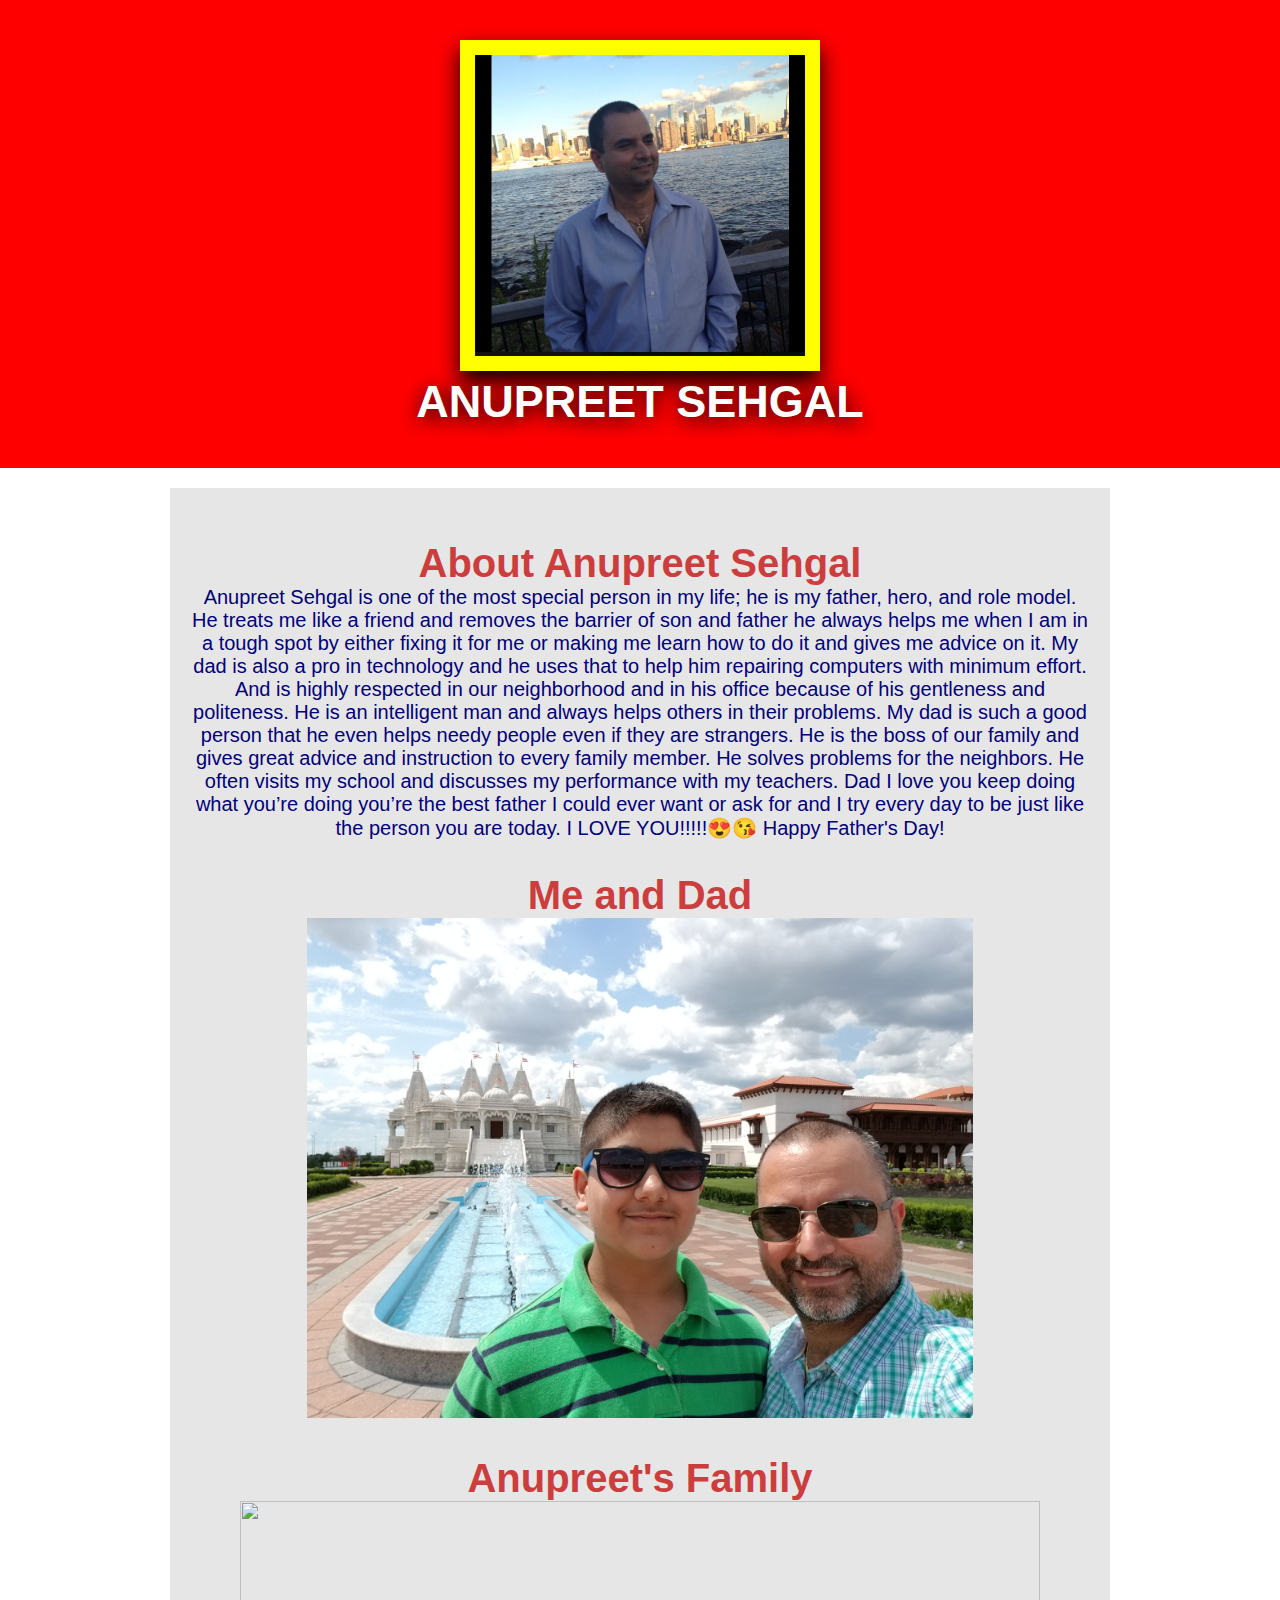
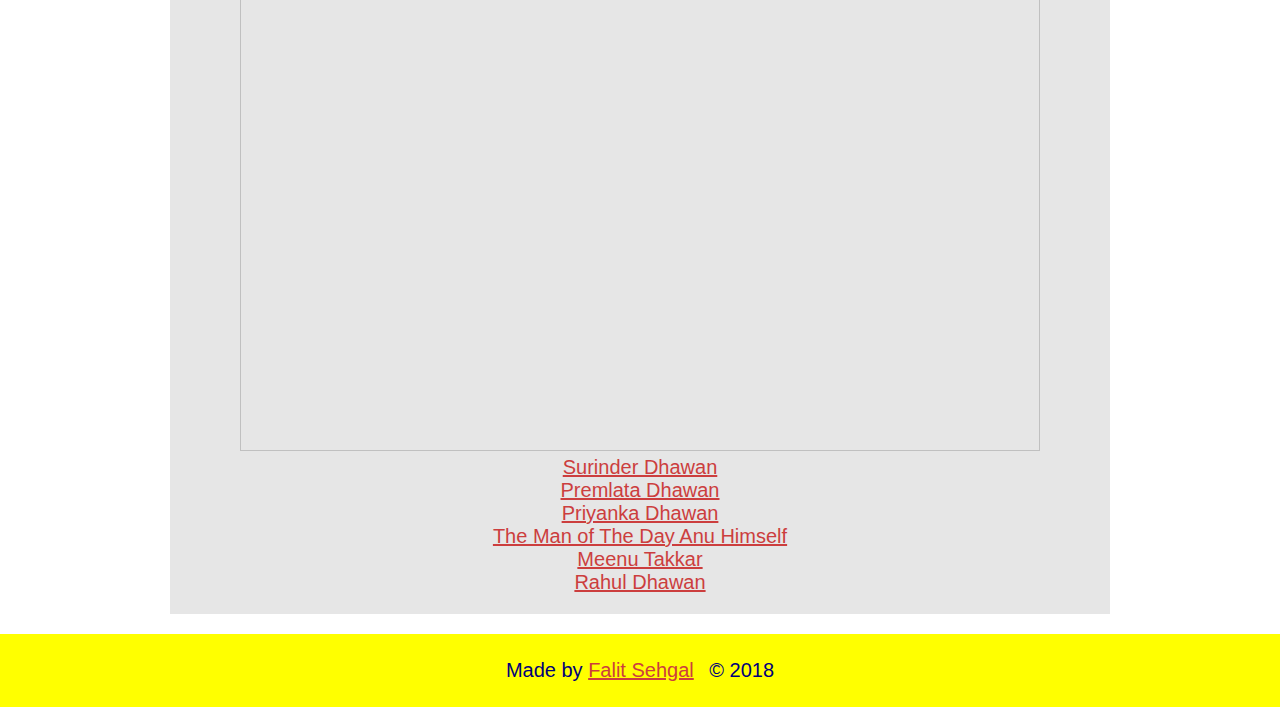
==== index.html @ 0f2aa301 "cde" ====
<!DOCTYPE html>
<html>
<head>
	<title>Best Dad EVER!!!</title>
	<link rel="stylesheet" type="text/css" href="css/Hero-dad.css">
</head>
<body>
<div class="wrapper">

	<header>
		<img src="css/bapu.PNG">
		<h1>Anupreet Sehgal</h1>
	</header>
	<div class="content">
		<h2>About Anupreet Sehgal</h2>
		<p>
    Anupreet Sehgal is one of the most special person in my life; he is my father, hero, and role model. He treats me like a friend and removes the barrier of son and father he always helps me when I am in a tough spot by either fixing it for me or making me learn how to do it and gives me advice on it. My dad is also a pro in technology and he uses that to help him repairing computers with minimum effort. And is highly respected in our neighborhood and in his office because of his gentleness and politeness. He is an intelligent man and always helps others in their problems. My dad is such a good person that he even helps needy people even if they are strangers. He is the boss of our family and gives great advice and instruction to every family member. He solves problems for the neighbors. He often visits my school and discusses my performance with my teachers. Dad I love you keep doing what you’re doing you’re the best father I could ever want or ask for and I try every day to be just like the person you are today.  I LOVE YOU!!!!!😍😘                    
			

Happy Father's Day!
 </p>


		<h2>Me and Dad</h2>
		<img class="shit" src="css/good duo photo.jpg">
		<p class="caption" 
			
		</p>
		<h2>Anupreet's Family</h2>
		<img class="crop" src="css/dope family photo 2.jpg">
		<ul>
			<li><a href="https://www.facebook.com/surinder.dhawan.10" target="_blank" title="Anu's father in law" >Surinder Dhawan</a></li>
			<li><a href="https://www.facebook.com/premlata.dhawan" target="_blank" title="Anu's Mother in Law">Premlata Dhawan</a></li>
			<li><a href="https://www.facebook.com/pam.dhawan" target="_blank" title="See the women behind this amazing man who is the same, but just a little lazy" >Priyanka Dhawan</a></li>
			<li><a href="https://www.facebook.com/anupreet.sehgal" target="_blank" title="Go to the best dad EVER" >The Man of The Day Anu Himself</a></li>
			<li><a href="https://www.facebook.com/meenu.takkar.33" target="_blank" title="Anu's Sister in Law">Meenu Takkar</a></li>
			<li><a href="https://blank.org/" target="_blank" title="Luck Pup brother in law to Anu">Rahul Dhawan</a></li>
	</div>
		</ul>
	<footer>
		<ul>
			<li>Made by <a href="https://www.instagram.com/falitsehgal/?hl=en" target="_blank" title="My Social Media" > Falit Sehgal</a> </li>
			<li>&copy; 2018</li>
		</ul>
	</footer>
</div>
</body>
</html>
---- css/Hero-dad.css ----
html, body{
	font-family: Arial, sans-serif;
	margin: 0;
	text-align: center;
	font-size: 20px;
}

header{
	background-color: red;
	background-repeat: repeat;
	padding: 40px;
	text-align: center;
}

h1{
	font-size: 45px;
	color: white;
	text-shadow: 0 4px 20px black;
	margin: 0;
	text-transform: uppercase;
}

header img{
    width: 330px;
    border: 15px solid yellow;
    box-shadow: 0 10px 20px black;
}

.content{
	background-color: #E6E6E6;
	max-width: 900px;
	margin: 20px auto;
	padding: 20px 20px;
}

h2{
	font-size: 40px;
	color: #CC3E3E;
	margin-bottom: 0;
}

p{
	margin-top: 0;
	color: #00007A;
}

ol{
	list-style: none;
	padding: 0;
	margin: 0 0 20px;
}

img.shit{
	max-width: 100%;
	height: 500px;
}

p.caption{
	font-size: 16px;
	color: #A3A3A3;
	font-style: italic;
}

ul{
	list-style: none;
	padding: 0;
	margin: 0;
	color: #00007A;
}

a{
	color: #CC3E3E;
	text-decoration: underline italic;
}

a:hover{
	background-color: #2A315E;
}

footer{
	margin-top: 20px;
	padding: 25px 20px;
	background-color: yellow;
}

footer ul{
	text-align: center;
}

footer ul li{
	display: inline-block;
	margin: 0 5px;
}


header{
	background-image: url(https://worshiphousemedia.s3.amazonaws.com/images/main/s/mo/ora/mo/fathersdaysuitmotion3.jpg);
}

.crop{
	width: 800px;
	height: 550px;
	overflow: hidden;
}
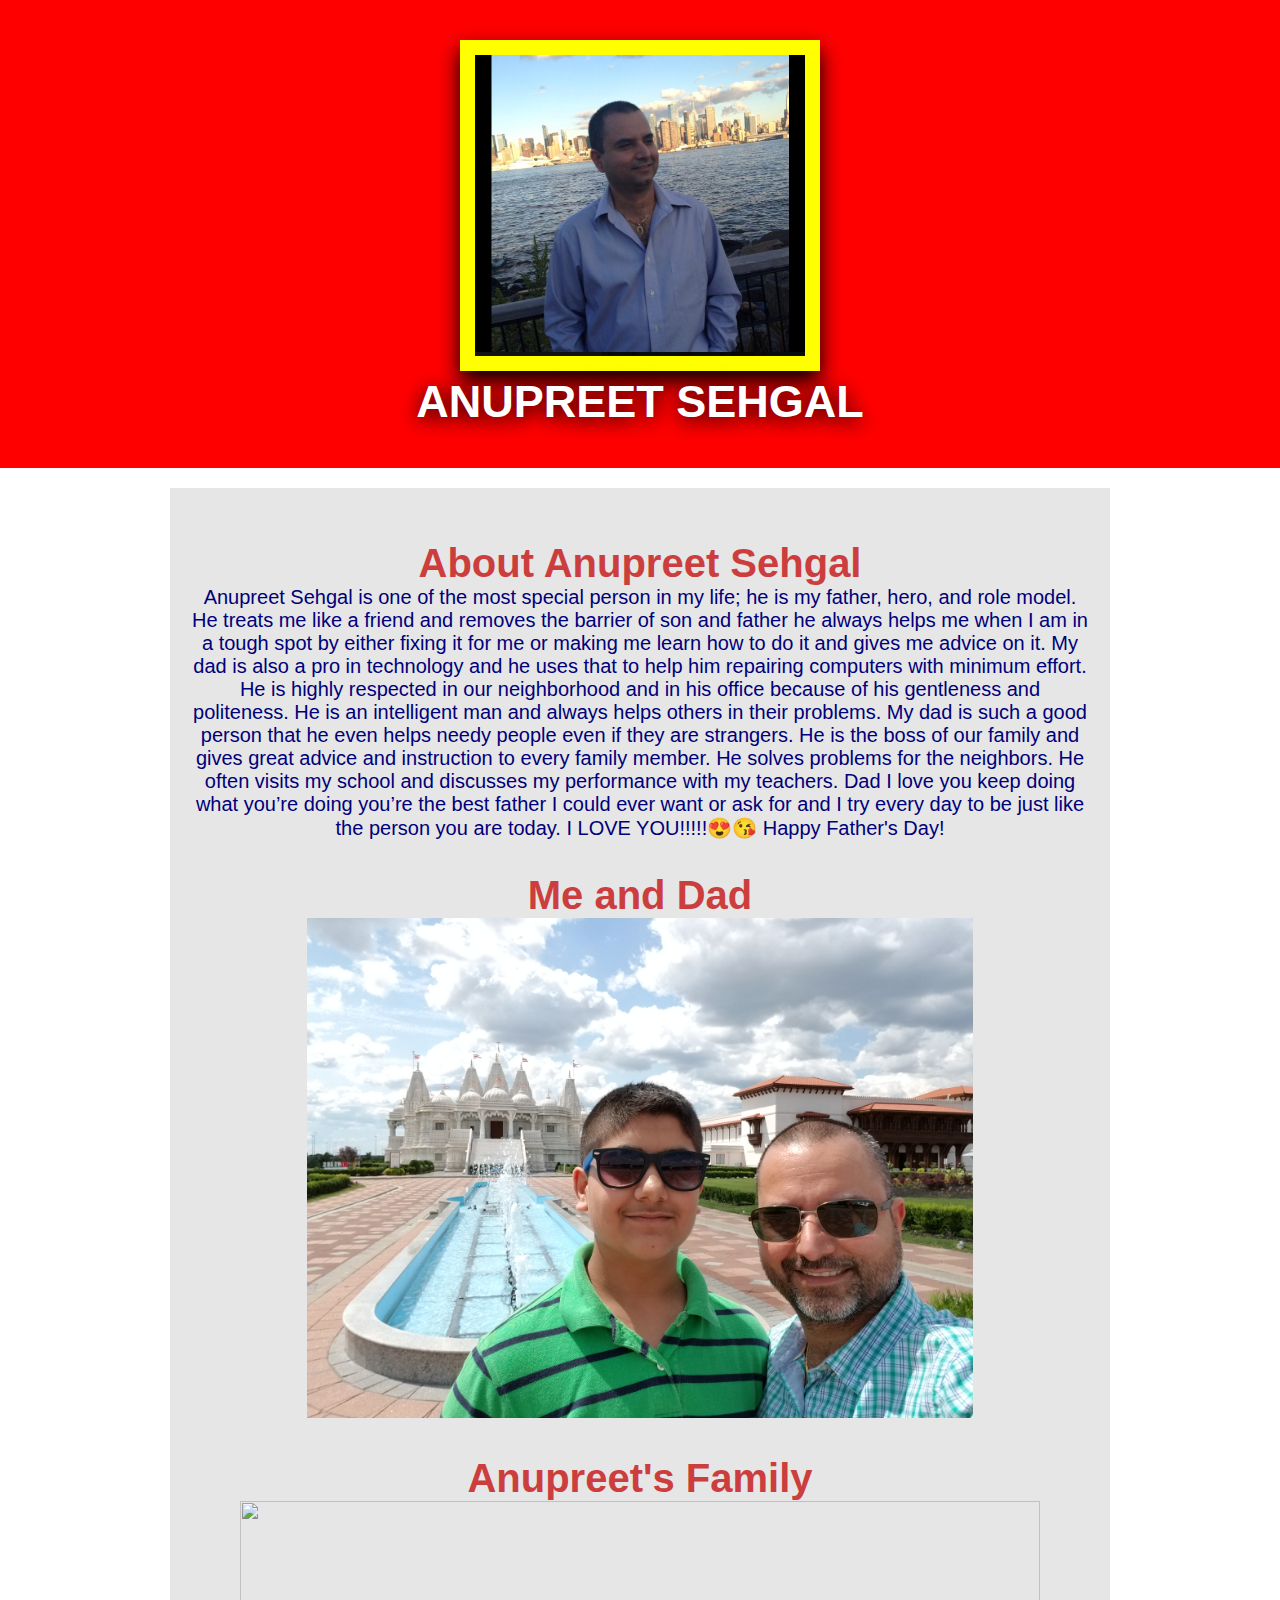
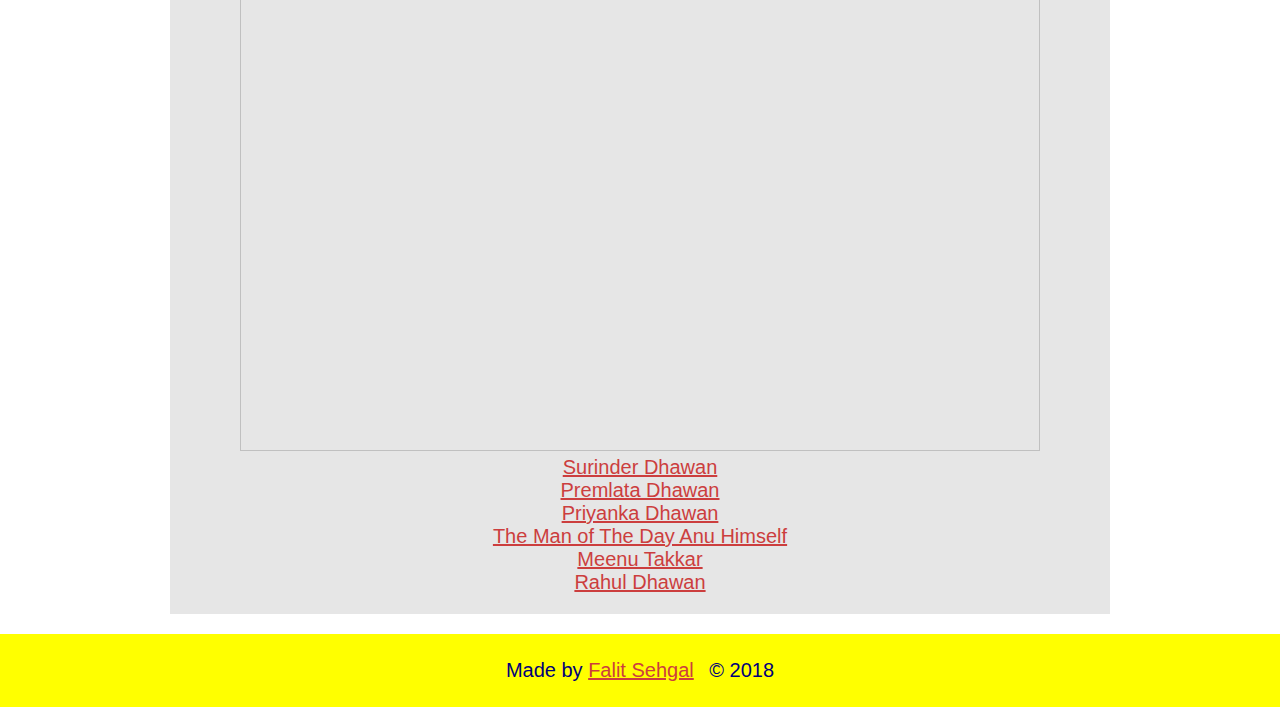
==== commit 56f7a465: "vub" ====
--- a/index.html
+++ b/index.html
@@ -14,7 +14,7 @@
 	<div class="content">
 		<h2>About Anupreet Sehgal</h2>
 		<p>
-    Anupreet Sehgal is one of the most special person in my life; he is my father, hero, and role model. He treats me like a friend and removes the barrier of son and father he always helps me when I am in a tough spot by either fixing it for me or making me learn how to do it and gives me advice on it. My dad is also a pro in technology and he uses that to help him repairing computers with minimum effort. And is highly respected in our neighborhood and in his office because of his gentleness and politeness. He is an intelligent man and always helps others in their problems. My dad is such a good person that he even helps needy people even if they are strangers. He is the boss of our family and gives great advice and instruction to every family member. He solves problems for the neighbors. He often visits my school and discusses my performance with my teachers. Dad I love you keep doing what you’re doing you’re the best father I could ever want or ask for and I try every day to be just like the person you are today.  I LOVE YOU!!!!!😍😘                    
+    Anupreet Sehgal is one of the most special person in my life; he is my father, hero, and role model. He treats me like a friend and removes the barrier of son and father he always helps me when I am in a tough spot by either fixing it for me or making me learn how to do it and gives me advice on it. My dad is also a pro in technology and he uses that to help him repairing computers with minimum effort. He is highly respected in our neighborhood and in his office because of his gentleness and politeness. He is an intelligent man and always helps others in their problems. My dad is such a good person that he even helps needy people even if they are strangers. He is the boss of our family and gives great advice and instruction to every family member. He solves problems for the neighbors. He often visits my school and discusses my performance with my teachers. Dad I love you keep doing what you’re doing you’re the best father I could ever want or ask for and I try every day to be just like the person you are today.  I LOVE YOU!!!!!😍😘                    
 			
 
 Happy Father's Day!
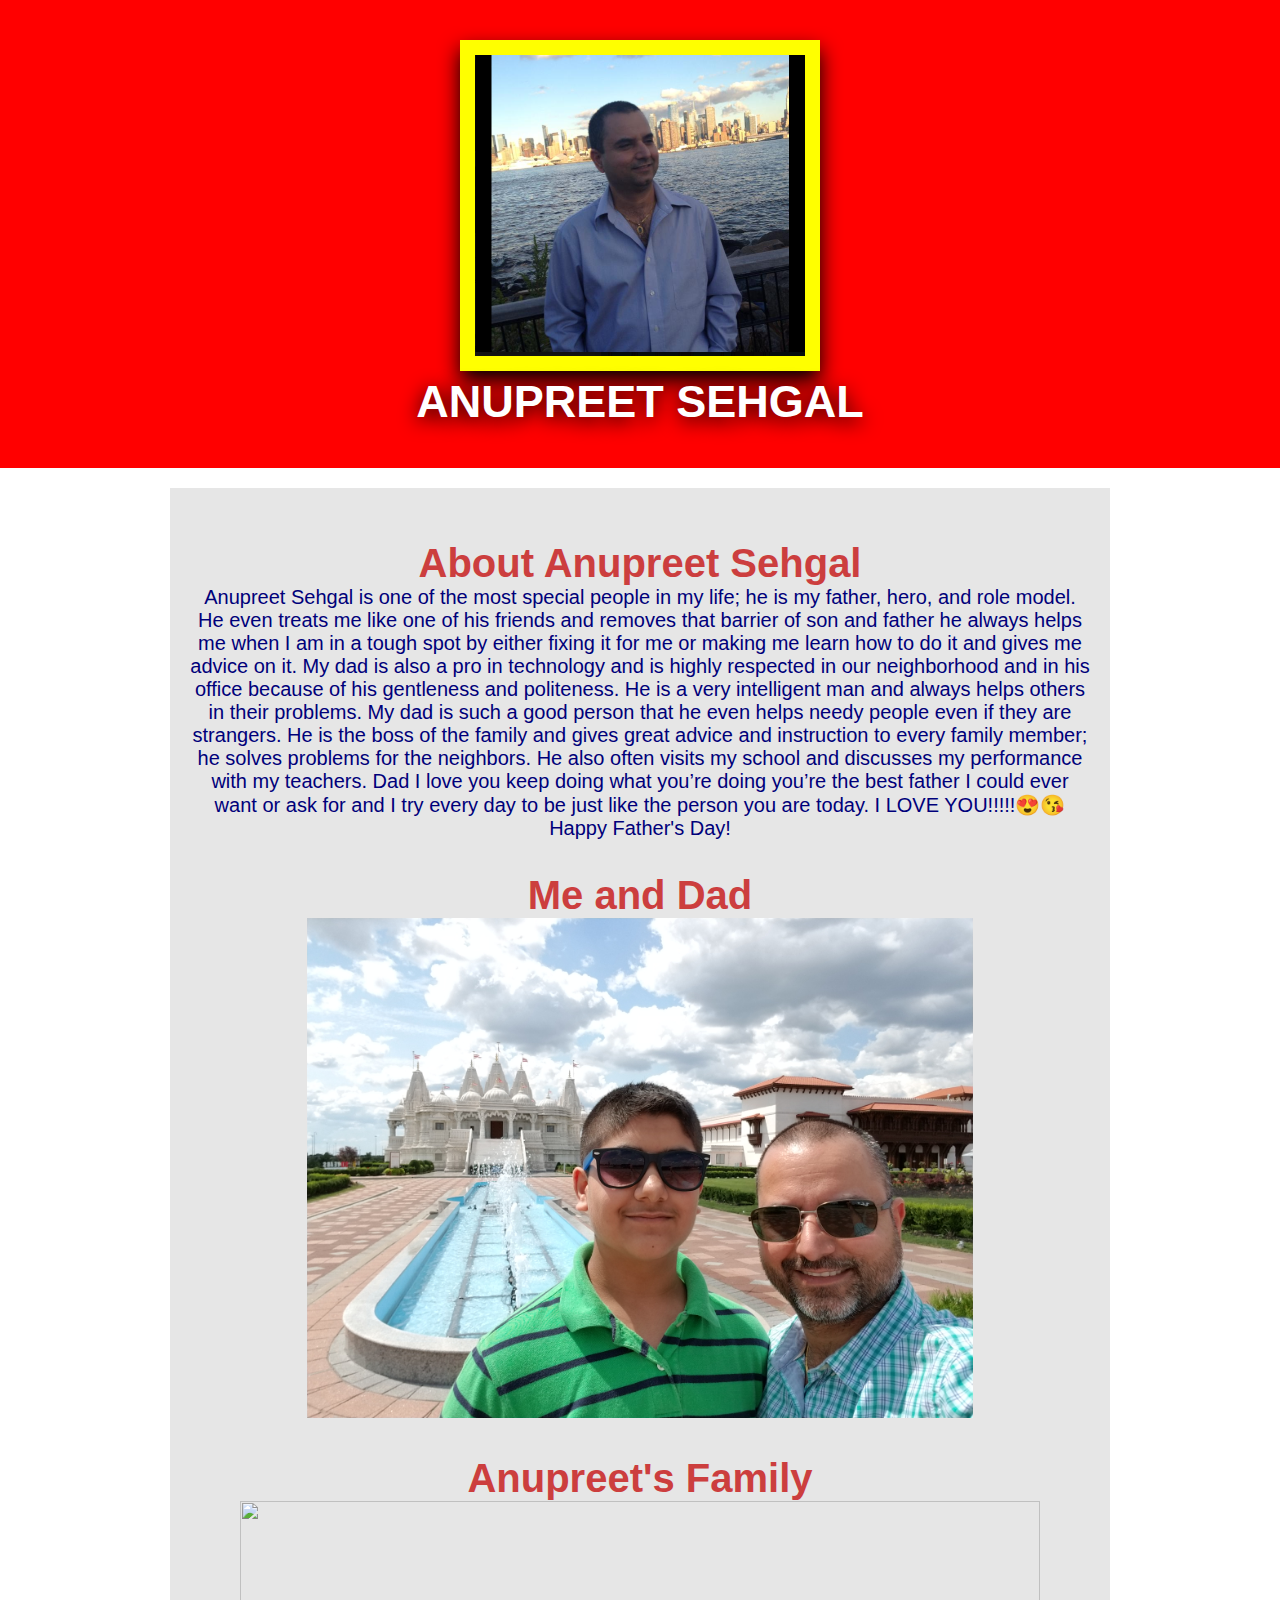
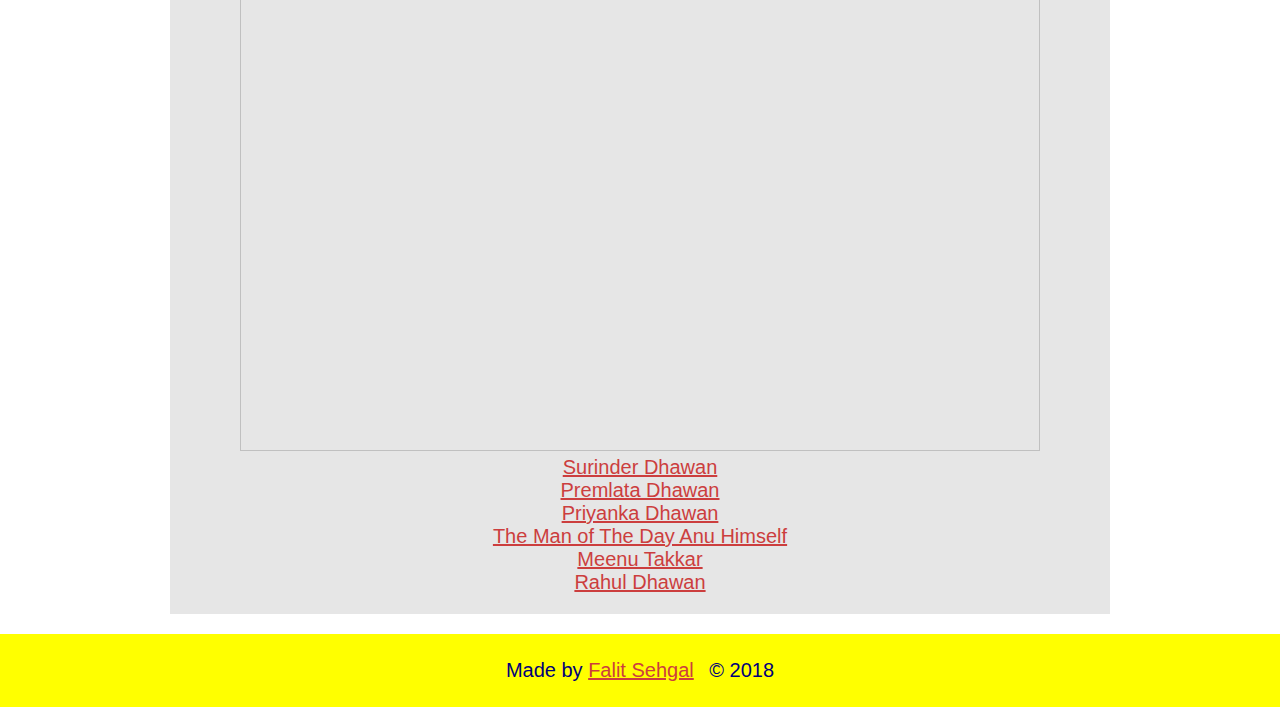
==== commit 3da3d25f: "putting old one back" ====
--- a/index.html
+++ b/index.html
@@ -14,8 +14,7 @@
 	<div class="content">
 		<h2>About Anupreet Sehgal</h2>
 		<p>
-    Anupreet Sehgal is one of the most special person in my life; he is my father, hero, and role model. He treats me like a friend and removes the barrier of son and father he always helps me when I am in a tough spot by either fixing it for me or making me learn how to do it and gives me advice on it. My dad is also a pro in technology and he uses that to help him repairing computers with minimum effort. He is highly respected in our neighborhood and in his office because of his gentleness and politeness. He is an intelligent man and always helps others in their problems. My dad is such a good person that he even helps needy people even if they are strangers. He is the boss of our family and gives great advice and instruction to every family member. He solves problems for the neighbors. He often visits my school and discusses my performance with my teachers. Dad I love you keep doing what you’re doing you’re the best father I could ever want or ask for and I try every day to be just like the person you are today.  I LOVE YOU!!!!!😍😘                    
-			
+    Anupreet Sehgal is one of the most special people in my life; he is my father, hero, and role model. He even treats me like one of his friends and removes that barrier of son and father he always helps me when I am in a tough spot by either fixing it for me or making me learn how to do it and gives me advice on it. My dad is also a pro in technology and is highly respected in our neighborhood and in his office because of his gentleness and politeness. He is a very intelligent man and always helps others in their problems. My dad is such a good person that he even helps needy people even if they are strangers. He is the boss of the family and gives great advice and instruction to every family member; he solves problems for the neighbors. He also often visits my school and discusses my performance with my teachers. Dad I love you keep doing what you’re doing you’re the best father I could ever want or ask for and I try every day to be just like the person you are today.  I LOVE YOU!!!!!😍😘
 
 Happy Father's Day!
  </p>
@@ -45,4 +44,4 @@
 	</footer>
 </div>
 </body>
-</html>
+</html>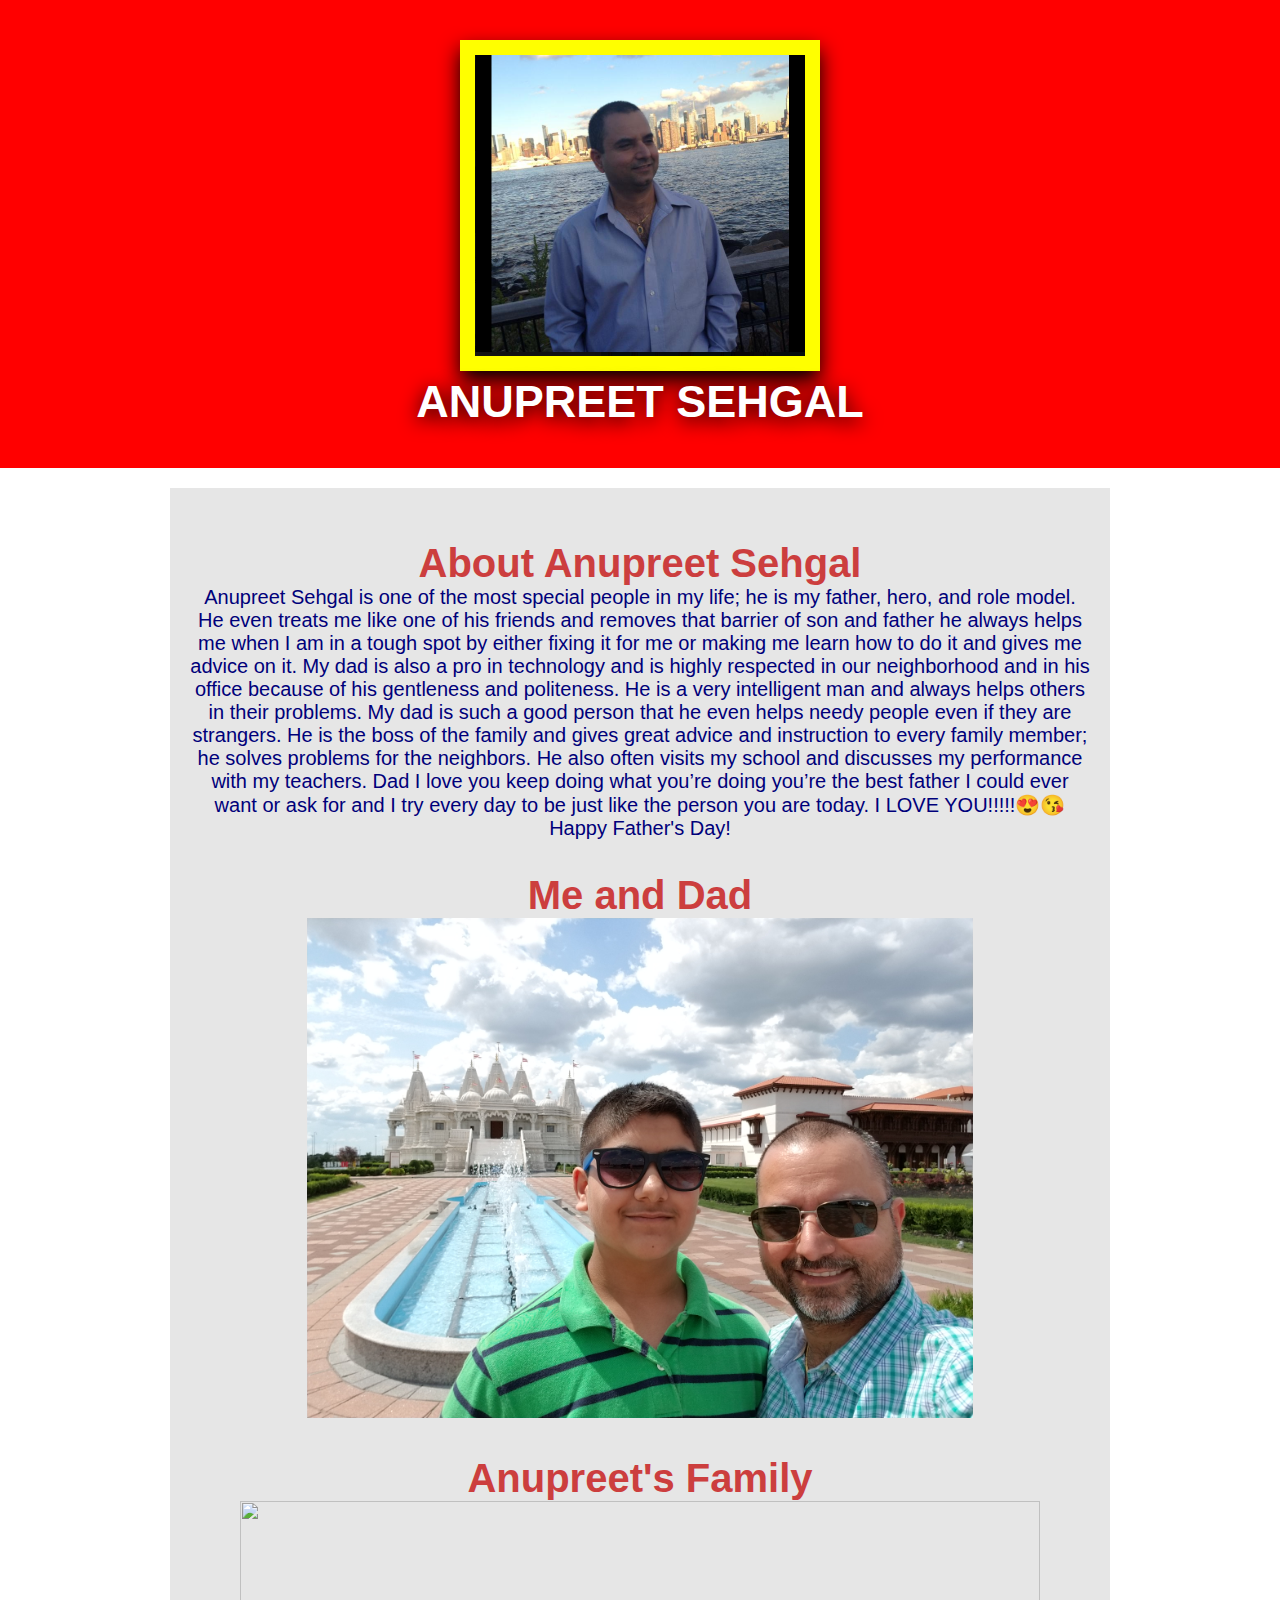
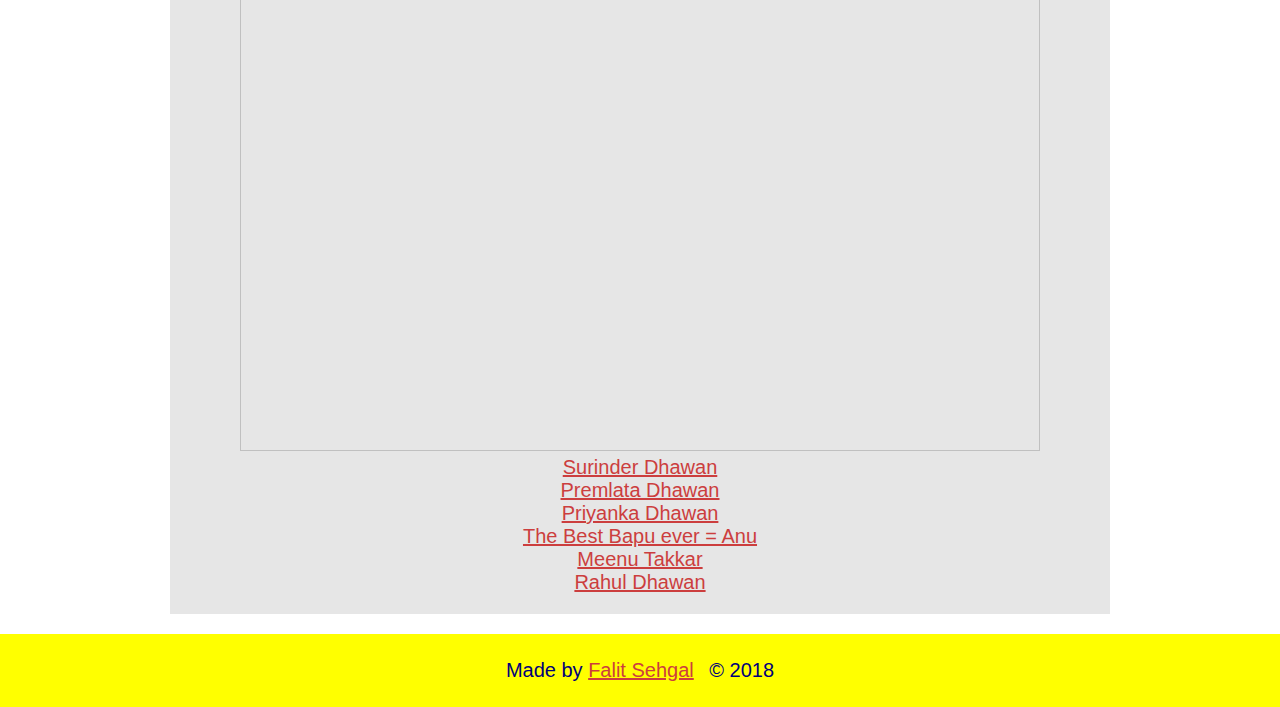
==== commit f659ef2e: "wd" ====
--- a/index.html
+++ b/index.html
@@ -26,12 +26,12 @@
 			
 		</p>
 		<h2>Anupreet's Family</h2>
-		<img class="crop" src="css/dope family photo 2.jpg">
+		<img class="crop" src="css/dope family photo 2.JPG">
 		<ul>
 			<li><a href="https://www.facebook.com/surinder.dhawan.10" target="_blank" title="Anu's father in law" >Surinder Dhawan</a></li>
 			<li><a href="https://www.facebook.com/premlata.dhawan" target="_blank" title="Anu's Mother in Law">Premlata Dhawan</a></li>
 			<li><a href="https://www.facebook.com/pam.dhawan" target="_blank" title="See the women behind this amazing man who is the same, but just a little lazy" >Priyanka Dhawan</a></li>
-			<li><a href="https://www.facebook.com/anupreet.sehgal" target="_blank" title="Go to the best dad EVER" >The Man of The Day Anu Himself</a></li>
+			<li><a href="https://www.facebook.com/anupreet.sehgal" target="_blank" title="Go to the best dad EVER" >The Best Bapu ever = Anu </a></li>
 			<li><a href="https://www.facebook.com/meenu.takkar.33" target="_blank" title="Anu's Sister in Law">Meenu Takkar</a></li>
 			<li><a href="https://blank.org/" target="_blank" title="Luck Pup brother in law to Anu">Rahul Dhawan</a></li>
 	</div>
@@ -44,4 +44,4 @@
 	</footer>
 </div>
 </body>
-</html>+</html>
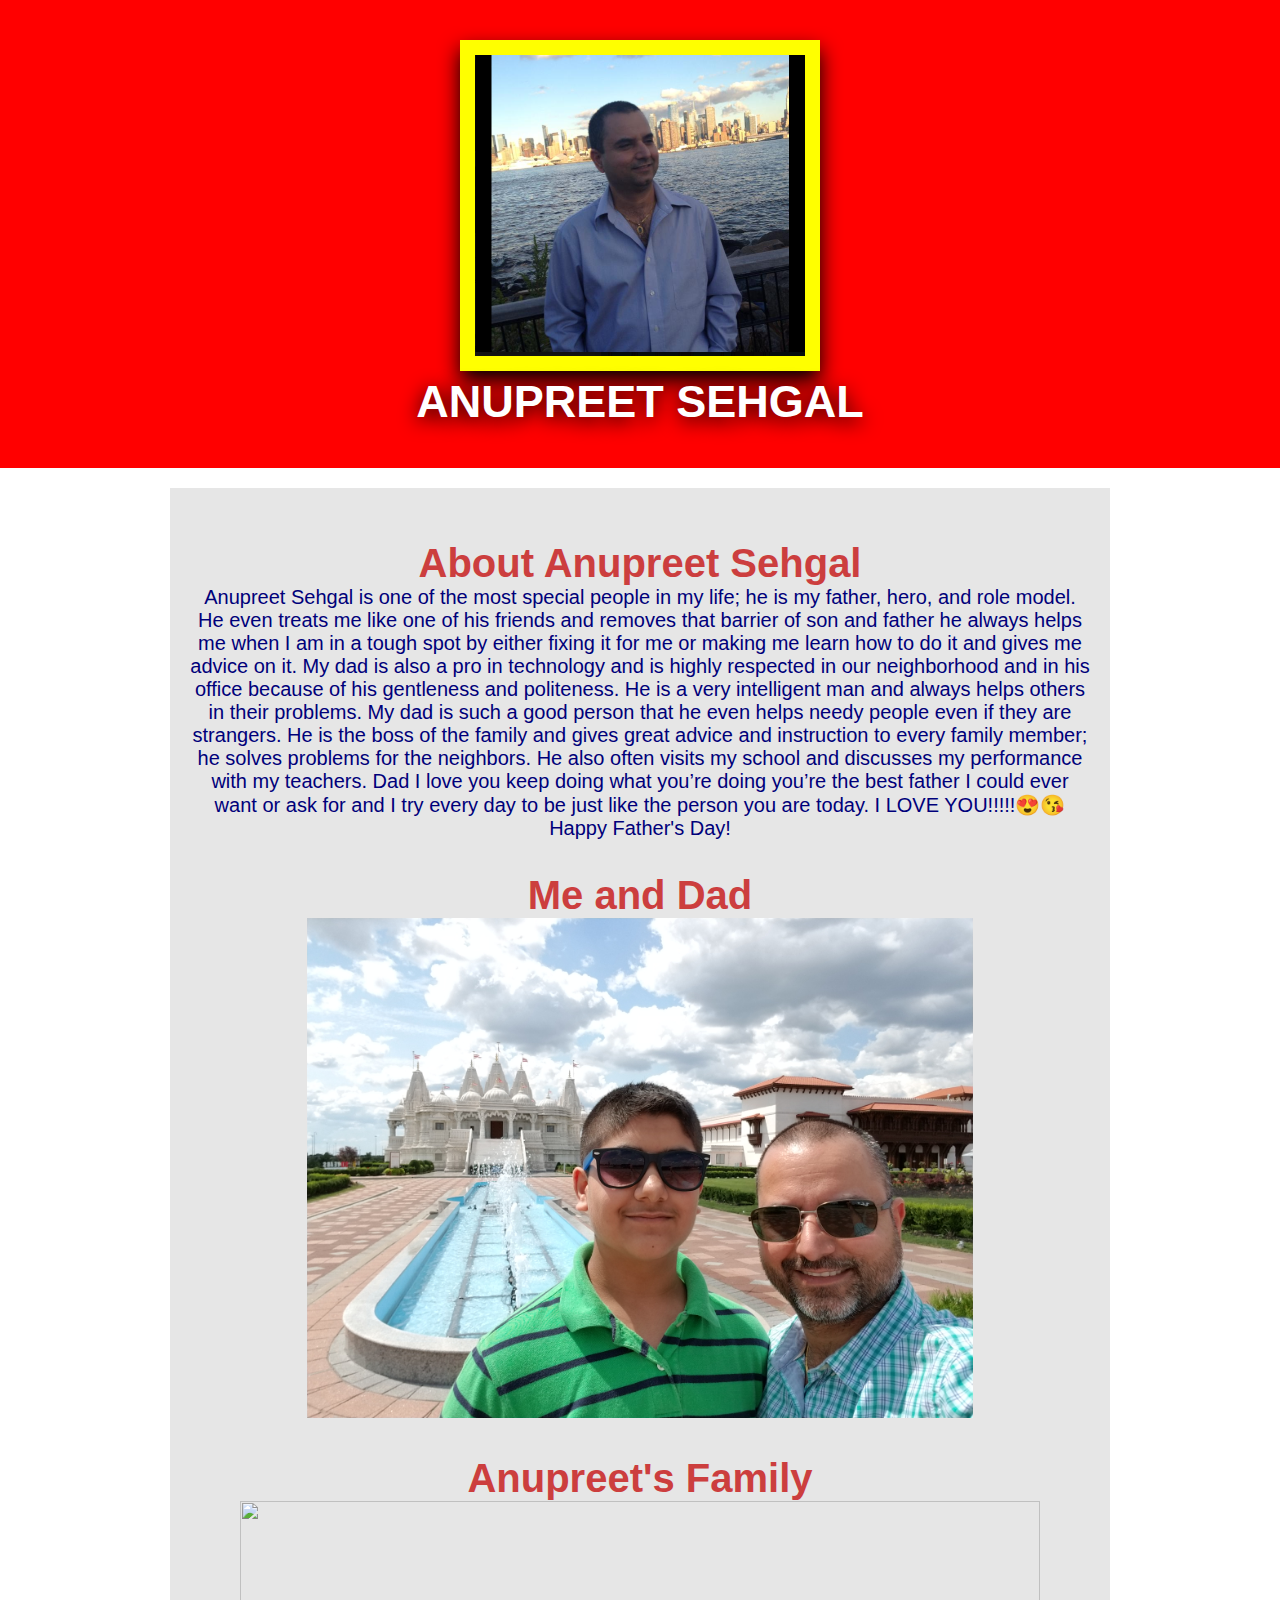
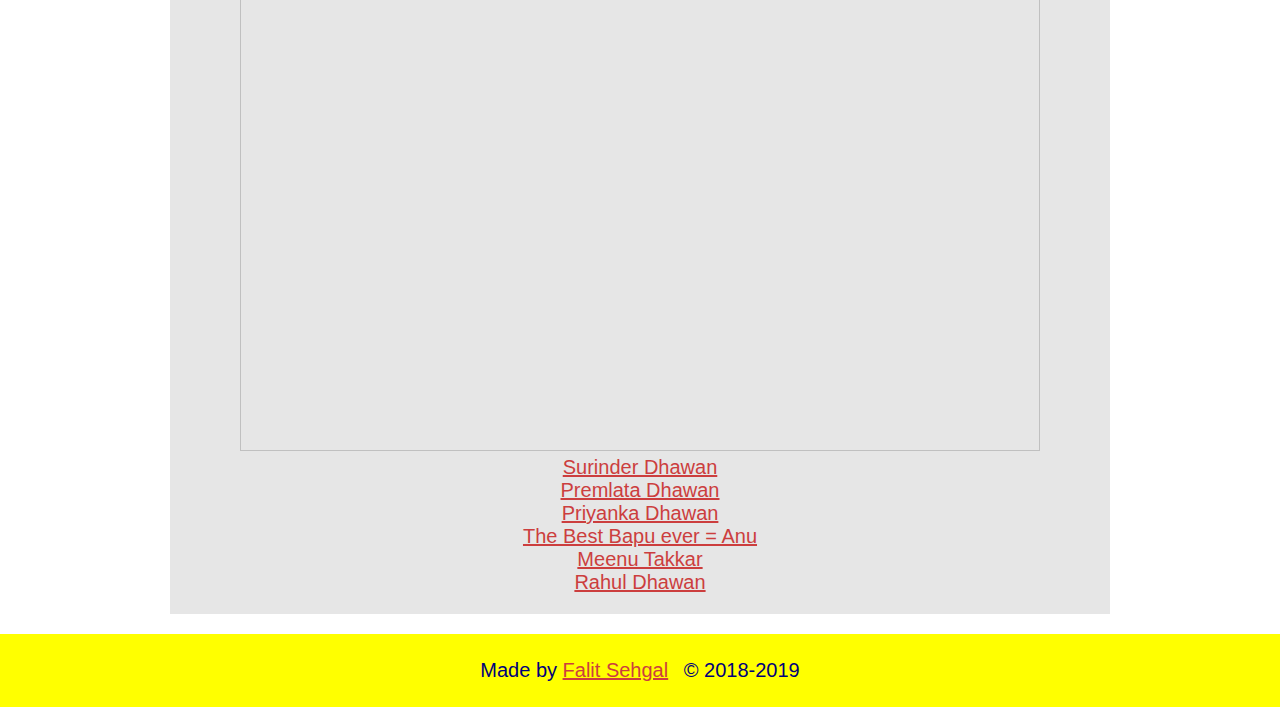
==== commit 4c0de99b: "dsd" ====
--- a/index.html
+++ b/index.html
@@ -39,7 +39,7 @@
 	<footer>
 		<ul>
 			<li>Made by <a href="https://www.instagram.com/falitsehgal/?hl=en" target="_blank" title="My Social Media" > Falit Sehgal</a> </li>
-			<li>&copy; 2018</li>
+			<li>&copy; 2018-2019</li>
 		</ul>
 	</footer>
 </div>
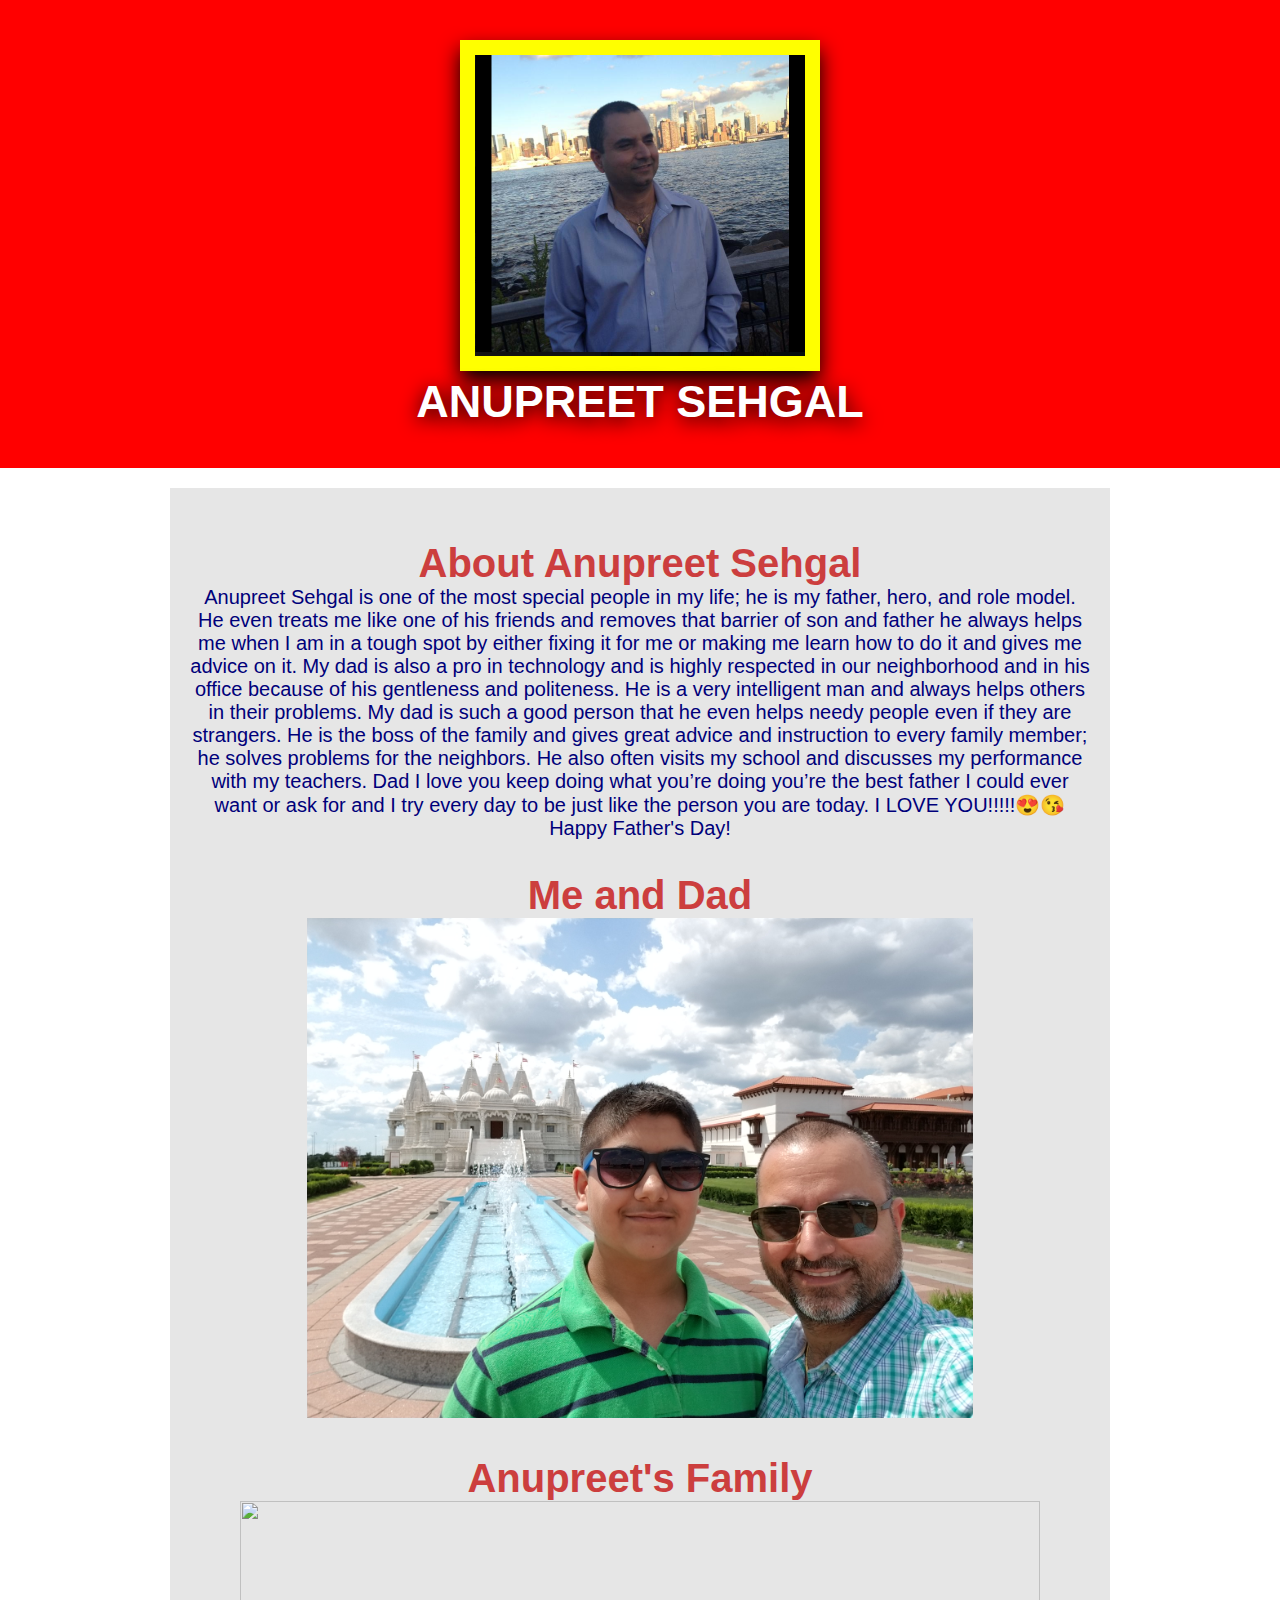
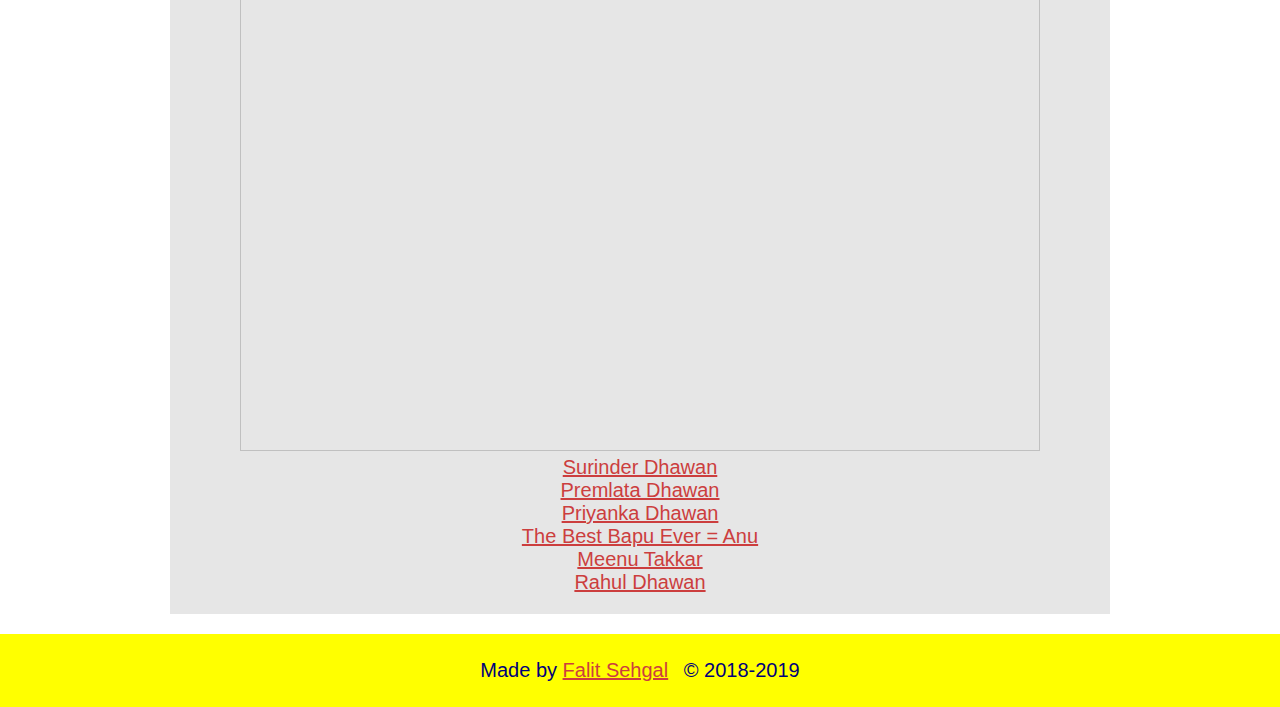
==== commit 2bd2635c: "indent" ====
--- a/index.html
+++ b/index.html
@@ -31,7 +31,7 @@
 			<li><a href="https://www.facebook.com/surinder.dhawan.10" target="_blank" title="Anu's father in law" >Surinder Dhawan</a></li>
 			<li><a href="https://www.facebook.com/premlata.dhawan" target="_blank" title="Anu's Mother in Law">Premlata Dhawan</a></li>
 			<li><a href="https://www.facebook.com/pam.dhawan" target="_blank" title="See the women behind this amazing man who is the same, but just a little lazy" >Priyanka Dhawan</a></li>
-			<li><a href="https://www.facebook.com/anupreet.sehgal" target="_blank" title="Go to the best dad EVER" >The Best Bapu ever = Anu </a></li>
+			<li><a href="https://www.facebook.com/anupreet.sehgal" target="_blank" title="Go to the best dad EVER" >The Best Bapu Ever = Anu </a></li>
 			<li><a href="https://www.facebook.com/meenu.takkar.33" target="_blank" title="Anu's Sister in Law">Meenu Takkar</a></li>
 			<li><a href="https://blank.org/" target="_blank" title="Luck Pup brother in law to Anu">Rahul Dhawan</a></li>
 	</div>
